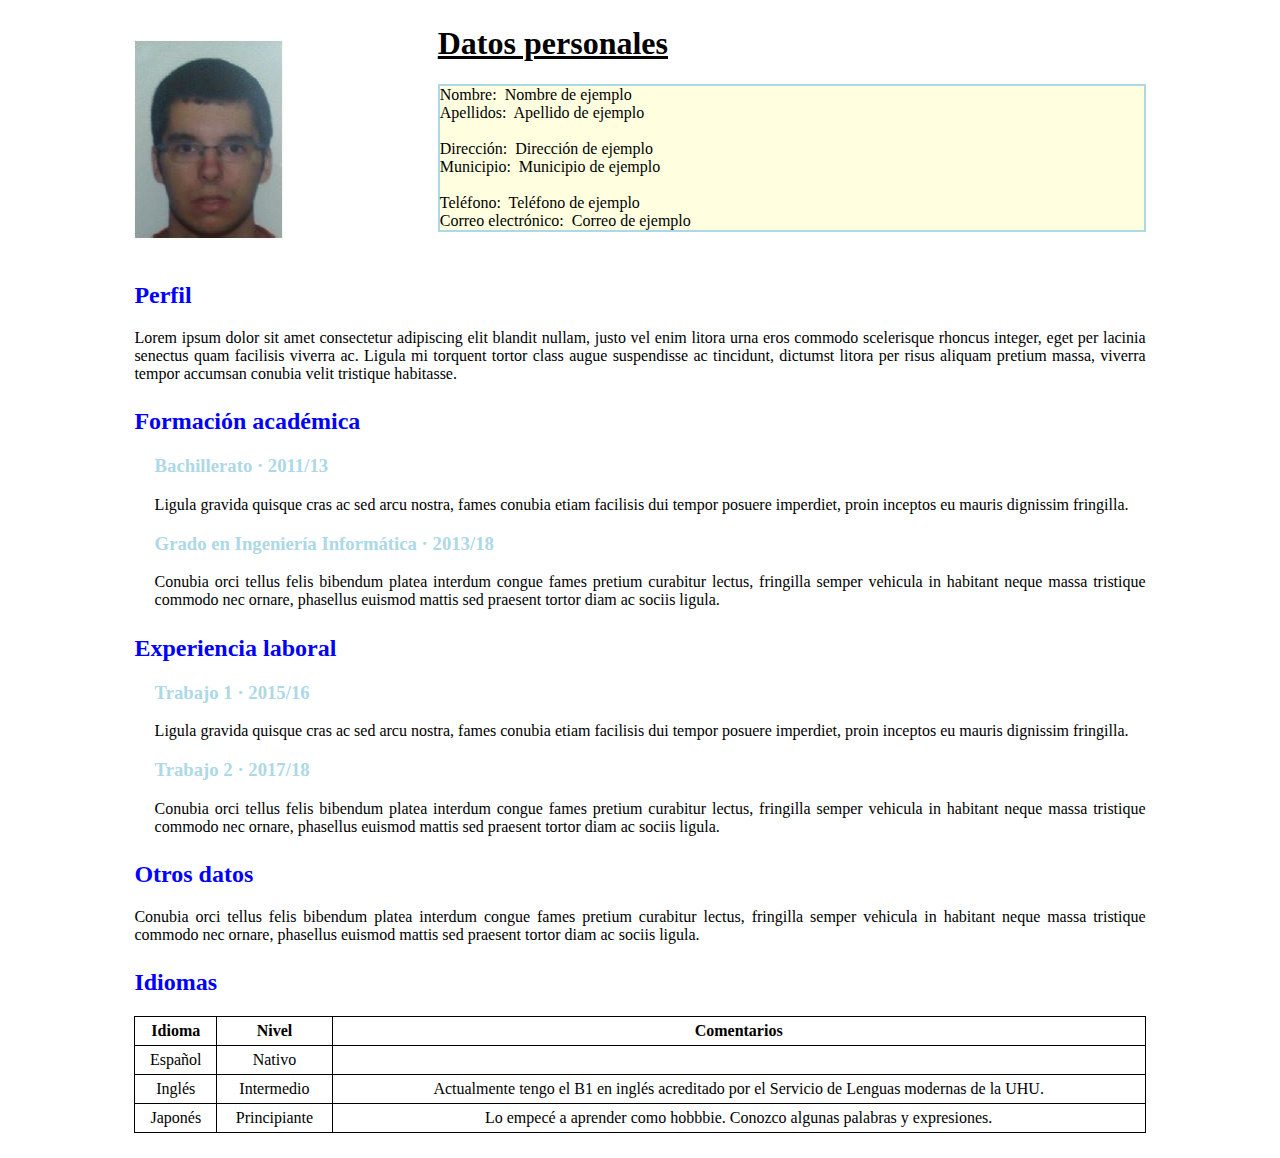
==== public_html/preview.html @ 508fcd55 "- Early development of the wizard.." ====
<!DOCTYPE html>

<!-- 
The MIT License

Copyright 2019 jprecreativo.

Permission is hereby granted, free of charge, to any person obtaining a copy
of this software and associated documentation files (the "Software"), to deal
in the Software without restriction, including without limitation the rights
to use, copy, modify, merge, publish, distribute, sublicense, and/or sell
copies of the Software, and to permit persons to whom the Software is
furnished to do so, subject to the following conditions:

The above copyright notice and this permission notice shall be included in
all copies or substantial portions of the Software.

THE SOFTWARE IS PROVIDED "AS IS", WITHOUT WARRANTY OF ANY KIND, EXPRESS OR
IMPLIED, INCLUDING BUT NOT LIMITED TO THE WARRANTIES OF MERCHANTABILITY,
FITNESS FOR A PARTICULAR PURPOSE AND NONINFRINGEMENT. IN NO EVENT SHALL THE
AUTHORS OR COPYRIGHT HOLDERS BE LIABLE FOR ANY CLAIM, DAMAGES OR OTHER
LIABILITY, WHETHER IN AN ACTION OF CONTRACT, TORT OR OTHERWISE, ARISING FROM,
OUT OF OR IN CONNECTION WITH THE SOFTWARE OR THE USE OR OTHER DEALINGS IN
THE SOFTWARE.
-->

<!--
    Created on : 04-mar-2019, 17:22:30
    Author     : jprecreativo
*/-->

<html>
    <head>
        <title>CV Creation Wizard</title>
        <meta charset="UTF-8">
        <meta name="viewport" content="width=device-width, initial-scale=1.0">
        <link rel="icon" href="./icon.png">
        <link rel="stylesheet" type="text/css" href="./css/preview.css">
        <script type="text/javascript" src="./js/preview.js" ></script>
    </head>
    <body>
        <div id="cv">
            <div id="imagen">
                <img alt="imagen" src="./FotoMía.jpg" height="200" width="150">
            </div>
            <div><h1 id="titDP">Datos personales</h1></div>
            <div id="datosPersonales" class="borde fondo">
                <label>Nombre:&nbsp;</label>
                <label id="nombre" class="fondo datoPersonal">Nombre de ejemplo</label><br>
                <label>Apellidos:&nbsp;</label>
                <label id="apellidos" class="fondo datoPersonal">Apellido de ejemplo</label><br><br>
                <label>Dirección:&nbsp;</label>
                <label id="direc" class="fondo datoPersonal">Dirección de ejemplo</label><br>
                <label>Municipio:&nbsp;</label>
                <label id="municipio" class="fondo datoPersonal">Municipio de ejemplo</label><br><br>
                <label>Teléfono:&nbsp;</label>
                <label id="tel" class="fondo datoPersonal">Teléfono de ejemplo</label><br>
                <label>Correo electrónico:&nbsp;</label>
                <label id="email" class="fondo datoPersonal">Correo de ejemplo</label>
            </div>
            <div id="perfil">
                <h2 class="titSec">Perfil</h2>
                <p>Lorem ipsum dolor sit amet consectetur adipiscing elit blandit nullam, justo vel enim litora urna eros commodo scelerisque rhoncus integer, eget per lacinia senectus quam facilisis viverra ac. Ligula mi torquent tortor class augue suspendisse ac tincidunt, dictumst litora per risus aliquam pretium massa, viverra tempor accumsan conubia velit tristique habitasse.</p>
            </div>
            <div class="sec">
                <h2 class="titSec">Formación académica</h2>
                <div class="detalles">
                    <h3 class="subSec">Bachillerato · 2011/13</h3>
                    <p>Ligula gravida quisque cras ac sed arcu nostra, fames conubia etiam facilisis dui tempor posuere imperdiet, proin inceptos eu mauris dignissim fringilla.</p>
                    <h3 class="subSec">Grado en Ingeniería Informática · 2013/18</h3>
                    <p>Conubia orci tellus felis bibendum platea interdum congue fames pretium curabitur lectus, fringilla semper vehicula in habitant neque massa tristique commodo nec ornare, phasellus euismod mattis sed praesent tortor diam ac sociis ligula.</p>
                </div>
            </div>
            <div class="sec">
                <h2 class="titSec">Experiencia laboral</h2>
                <div class="detalles">
                    <h3 class="subSec">Trabajo 1 · 2015/16</h3>
                    <p>Ligula gravida quisque cras ac sed arcu nostra, fames conubia etiam facilisis dui tempor posuere imperdiet, proin inceptos eu mauris dignissim fringilla.</p>
                    <h3 class="subSec">Trabajo 2 · 2017/18</h3>
                    <p>Conubia orci tellus felis bibendum platea interdum congue fames pretium curabitur lectus, fringilla semper vehicula in habitant neque massa tristique commodo nec ornare, phasellus euismod mattis sed praesent tortor diam ac sociis ligula.</p>
                </div>
            </div>
            <div class="sec">
                <h2 class="titSec">Otros datos</h2>
                <p>Conubia orci tellus felis bibendum platea interdum congue fames pretium curabitur lectus, fringilla semper vehicula in habitant neque massa tristique commodo nec ornare, phasellus euismod mattis sed praesent tortor diam ac sociis ligula.</p>
            </div>
            <div class="sec">
                <h2 class="titSec">Idiomas</h2>
                <table>
                    <tr>
                      <th>Idioma</th>
                      <th>Nivel</th>
                      <th>Comentarios</th>
                    </tr>
                    <tr>
                      <td>Español</td>
                      <td>Nativo</td>
                      <td></td>
                    </tr>
                    <tr>
                      <td>Inglés</td>
                      <td>Intermedio</td>
                      <td>Actualmente tengo el B1 en inglés acreditado por el Servicio de Lenguas modernas de la UHU.</td>
                    </tr>
                    <tr>
                      <td>Japonés</td>
                      <td>Principiante</td>
                      <td>Lo empecé a aprender como hobbbie. Conozco algunas palabras y expresiones.</td>
                    </tr>
              </table>
            </div>
        </div>
    </body>
</html>
---- public_html/css/preview.css ----
/*
The MIT License

Copyright 2019 jprecreativo.

Permission is hereby granted, free of charge, to any person obtaining a copy
of this software and associated documentation files (the "Software"), to deal
in the Software without restriction, including without limitation the rights
to use, copy, modify, merge, publish, distribute, sublicense, and/or sell
copies of the Software, and to permit persons to whom the Software is
furnished to do so, subject to the following conditions:

The above copyright notice and this permission notice shall be included in
all copies or substantial portions of the Software.

THE SOFTWARE IS PROVIDED "AS IS", WITHOUT WARRANTY OF ANY KIND, EXPRESS OR
IMPLIED, INCLUDING BUT NOT LIMITED TO THE WARRANTIES OF MERCHANTABILITY,
FITNESS FOR A PARTICULAR PURPOSE AND NONINFRINGEMENT. IN NO EVENT SHALL THE
AUTHORS OR COPYRIGHT HOLDERS BE LIABLE FOR ANY CLAIM, DAMAGES OR OTHER
LIABILITY, WHETHER IN AN ACTION OF CONTRACT, TORT OR OTHERWISE, ARISING FROM,
OUT OF OR IN CONNECTION WITH THE SOFTWARE OR THE USE OR OTHER DEALINGS IN
THE SOFTWARE.
*/

/* 
    Created on : 05-mar-2019, 14:22:30
    Author     : jprecreativo
*/

#cv {
    
    margin: 2% 10% 2% 10%;
}

#imagen {
    
    float: left;
    margin-top: 1.5%;
    max-width: 100%;
    height: auto;
}

#titDP {
    
    margin-left: 30%;
    text-decoration: underline;
}

#datosPersonales {
    
    margin-left: 30%;
}

#perfil {
    
    margin-top: 5%;
}

.borde {
    
    border: 2px solid lightblue;
}

.fondo {
    
    background-color: lightyellow;
}

.datoPersonal {
    
    border-style: none;
    width: 85%;
}

.sec {
    
    margin-top: 2.5%;
}

.titSec {
    
    color: blue;
}

.subSec {
    
    color: lightblue;
}

.detalles {
    
    margin-left: 2%;
}

p {
    
    text-align: justify;
}

table, th, td {
  
    border: 1px solid black;
    border-collapse: collapse;
}

table {
    
    width: 100%
}

th, td {
  
    padding: 5px;
    text-align: center;
}
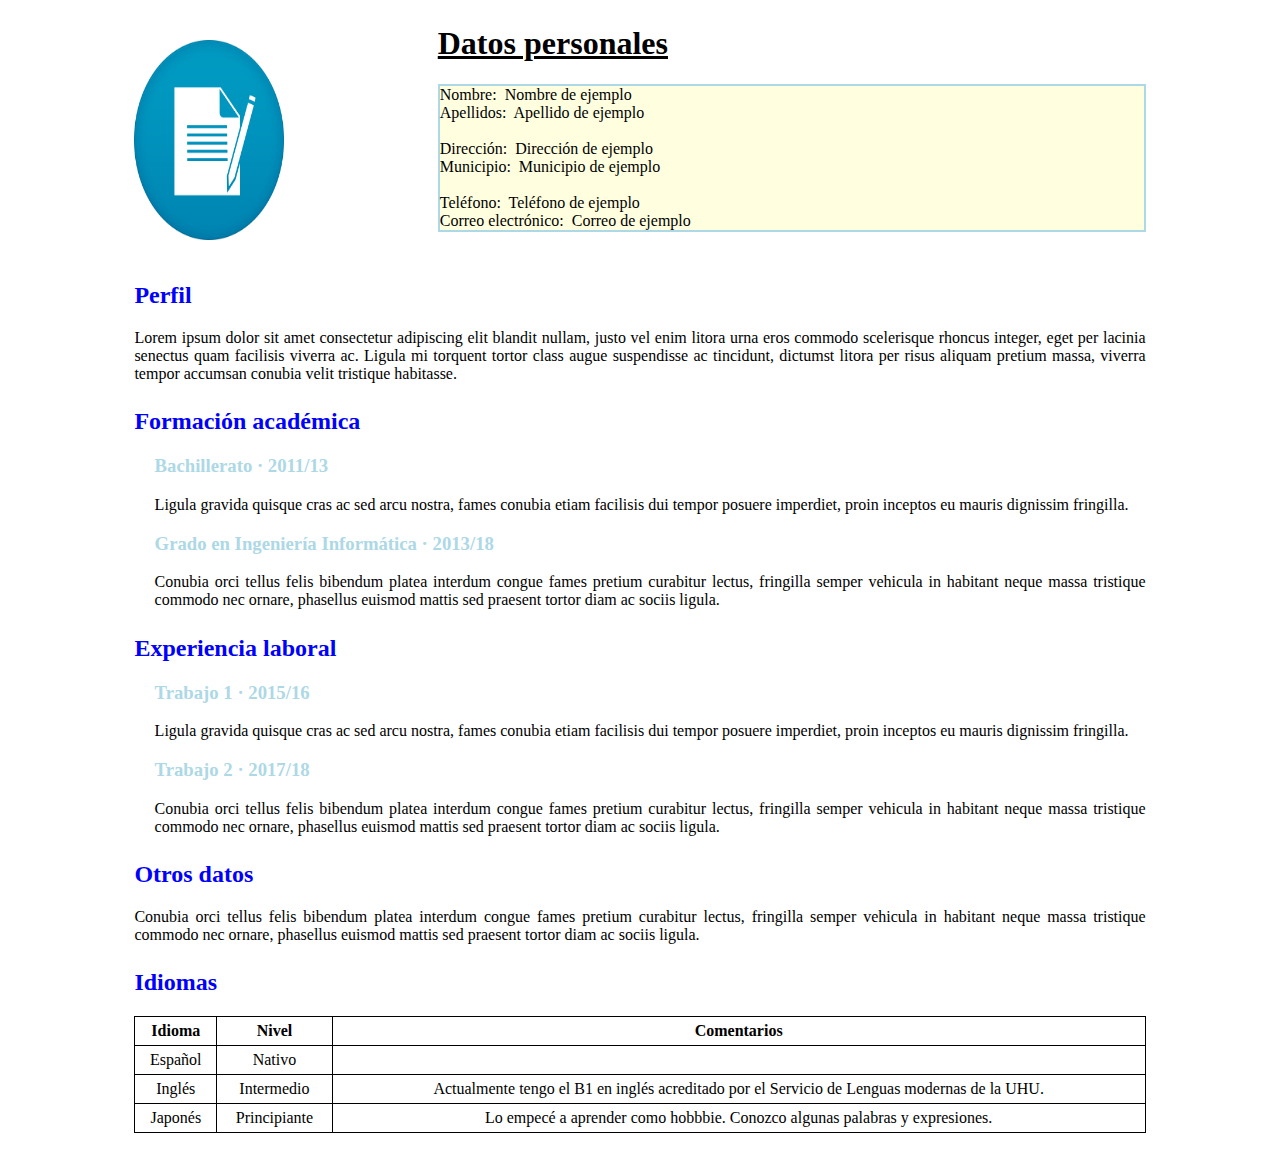
==== commit b38511a0: "- README.md modified. - Language section (wizard) finished." ====
--- a/public_html/preview.html
+++ b/public_html/preview.html
@@ -34,14 +34,14 @@
         <title>CV Creation Wizard</title>
         <meta charset="UTF-8">
         <meta name="viewport" content="width=device-width, initial-scale=1.0">
-        <link rel="icon" href="./icon.png">
+        <link rel="icon" href="./images/icon.png">
         <link rel="stylesheet" type="text/css" href="./css/preview.css">
         <script type="text/javascript" src="./js/preview.js" ></script>
     </head>
     <body>
         <div id="cv">
             <div id="imagen">
-                <img alt="imagen" src="./FotoMía.jpg" height="200" width="150">
+                <img alt="imagen" src="./images/icon.png" height="200" width="150">
             </div>
             <div><h1 id="titDP">Datos personales</h1></div>
             <div id="datosPersonales" class="borde fondo">
